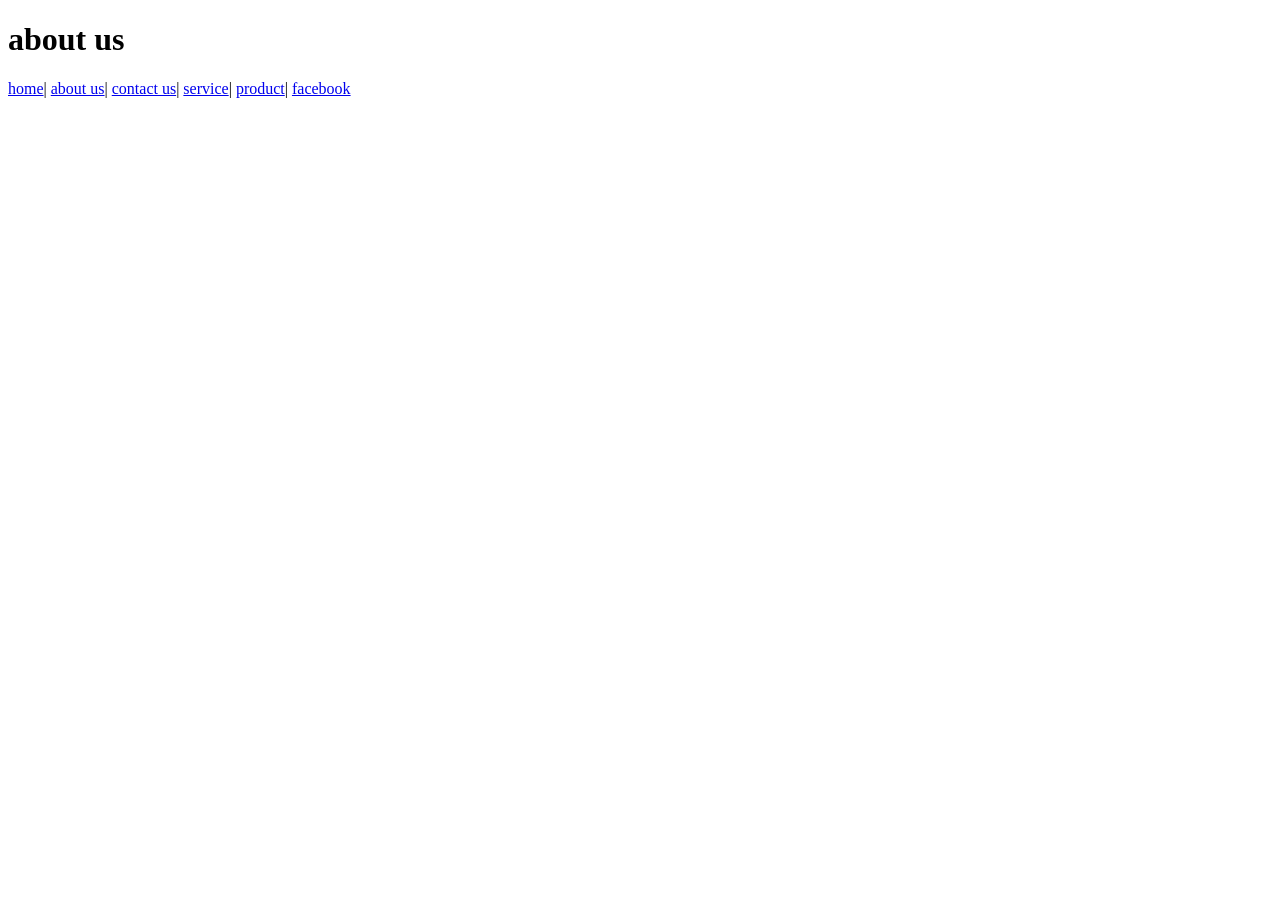
==== about.html @ d97b20ab "audio video ifram" ====
<!DOCTYPE html>
<html lang="en">
<head>
    <meta charset="UTF-8">
    <meta name="viewport" content="width=device-width, initial-scale=1.0">
    <title>Document</title>
</head>
<body>
    <header>
    
        <av>
            <h1>about us</h1>
            <a href="index.html">home</a>|
            <a href="about.html">about us</a>|
            <a href="contact.htnl">contact us</a>|
            <a href="service.html">service</a>|
            <a href="product.html">product</a>|
            <a href="https://www.facebook.com/">facebook</a>
        </av>
    </header>
</body>
</html>
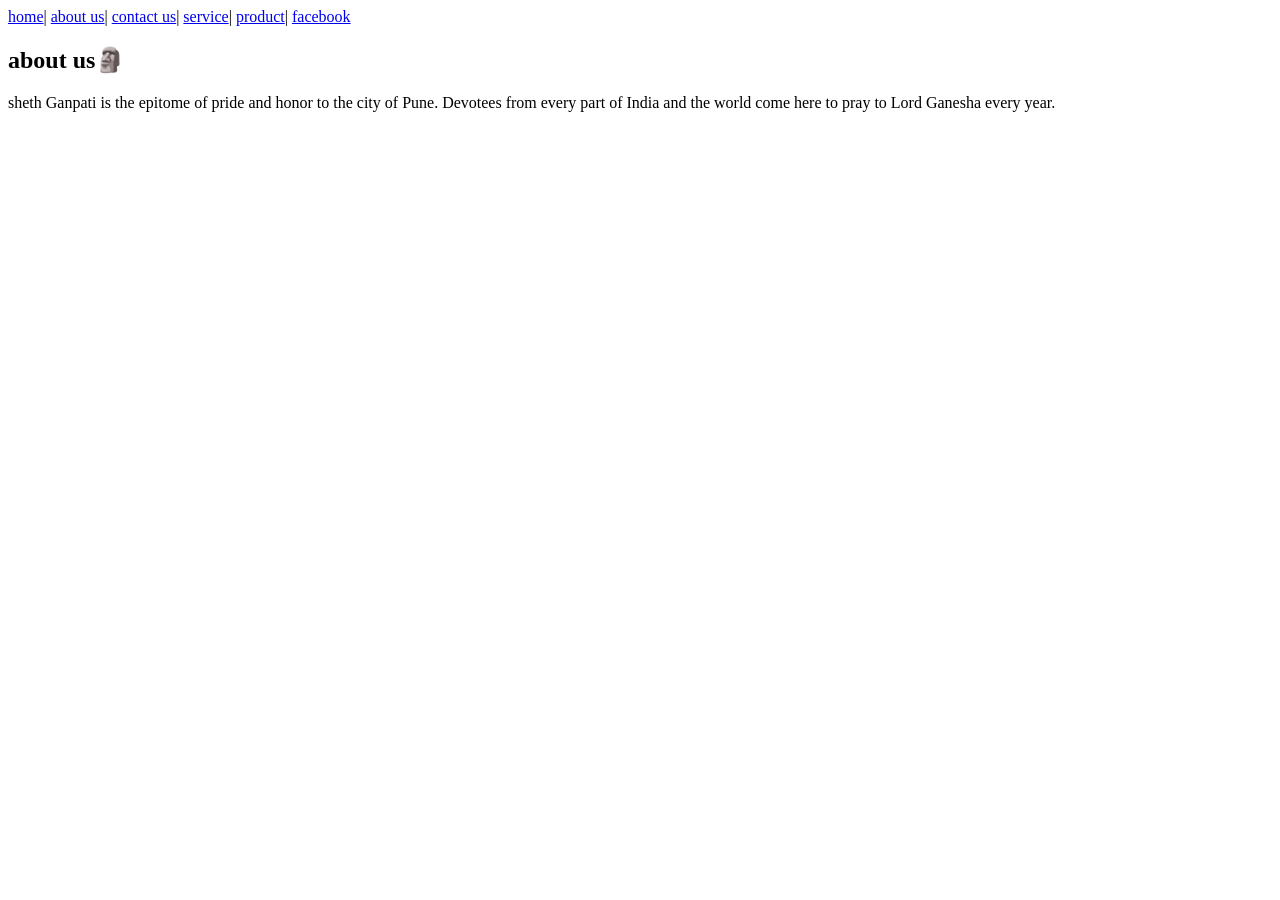
==== commit 62268668: "mareuee tag" ====
--- a/about.html
+++ b/about.html
@@ -9,14 +9,27 @@
     <header>
     
         <av>
-            <h1>about us</h1>
+            
             <a href="index.html">home</a>|
             <a href="about.html">about us</a>|
-            <a href="contact.htnl">contact us</a>|
+            <a href="contact.html">contact us</a>|
             <a href="service.html">service</a>|
             <a href="product.html">product</a>|
             <a href="https://www.facebook.com/">facebook</a>
         </av>
     </header>
+    
+    
+      <h2>about us&#128511; </h2>
+      
+            <p>
+
+            sheth 
+    Ganpati is the epitome of pride and honor to the city of Pune. Devotees from every part 
+        of India and the world come here to pray to Lord Ganesha every year.
+    </p>
+    
+
+
 </body>
 </html>
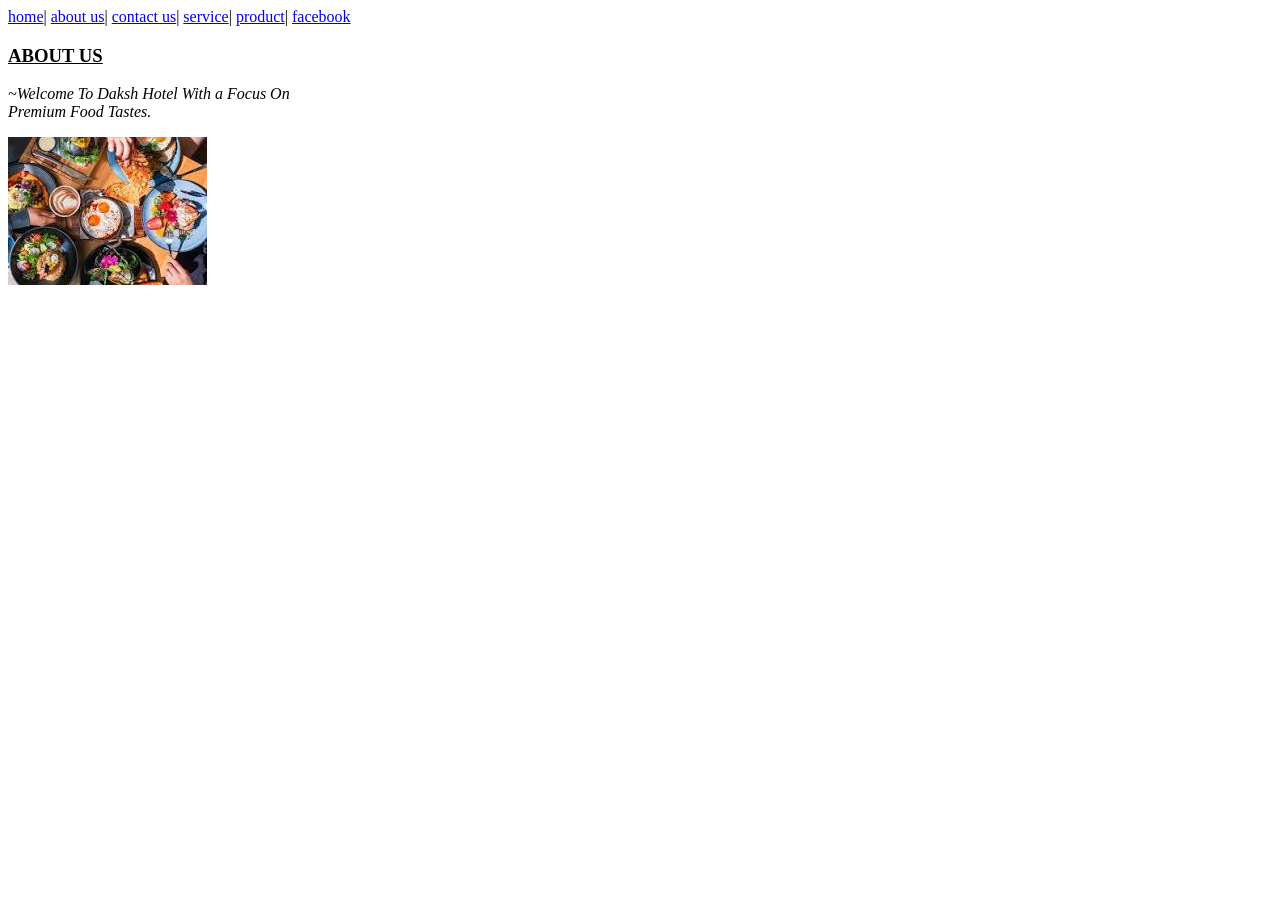
==== commit 8b18121a: "contact page and about" ====
--- a/about.html
+++ b/about.html
@@ -4,31 +4,35 @@
     <meta charset="UTF-8">
     <meta name="viewport" content="width=device-width, initial-scale=1.0">
     <title>Document</title>
+    <link href="style.css" rel="stylesheet" type="text/css"/>
 </head>
-<body>
-    <header>
+   
+
     
-        <av>
-            
+        <a>                                             </a>
             <a href="index.html">home</a>|
             <a href="about.html">about us</a>|
             <a href="contact.html">contact us</a>|
             <a href="service.html">service</a>|
             <a href="product.html">product</a>|
             <a href="https://www.facebook.com/">facebook</a>
-        </av>
+        
+    </header>
+
+
     </header>
     
     
-      <h2>about us&#128511; </h2>
-      
-            <p>
+    
+      <h3 class="t_decor_u">ABOUT US </h3>
+      <p><i> ~Welcome To Daksh Hotel With a Focus On <br>      
+        Premium Food Tastes.</i>
+        
+      </p>
+    
+                
+                <img src="images/hotel.png" >
 
-            sheth 
-    Ganpati is the epitome of pride and honor to the city of Pune. Devotees from every part 
-        of India and the world come here to pray to Lord Ganesha every year.
-    </p>
-    
 
 
 </body>
--- a/style.css
+++ b/style.css
@@ -0,0 +1,30 @@
+h1{
+    color:rgb(109, 41, 41);
+    text-shadow:4px 2px 1px;
+    font-size: 80px;
+
+}
+.t_align_c{
+    text-align: center;
+}
+
+th{
+    font-size: 50px;
+    color:rgb(red, green, blue);
+}
+.align_c{
+    align-items: center;
+}
+.t_color_red{
+    color: red;
+}
+.t_align{
+    text-align:center;
+}
+.t_color_yello{
+    color: goldenrod;
+}
+.t_decor_u{
+    text-decoration:underline;
+}
+
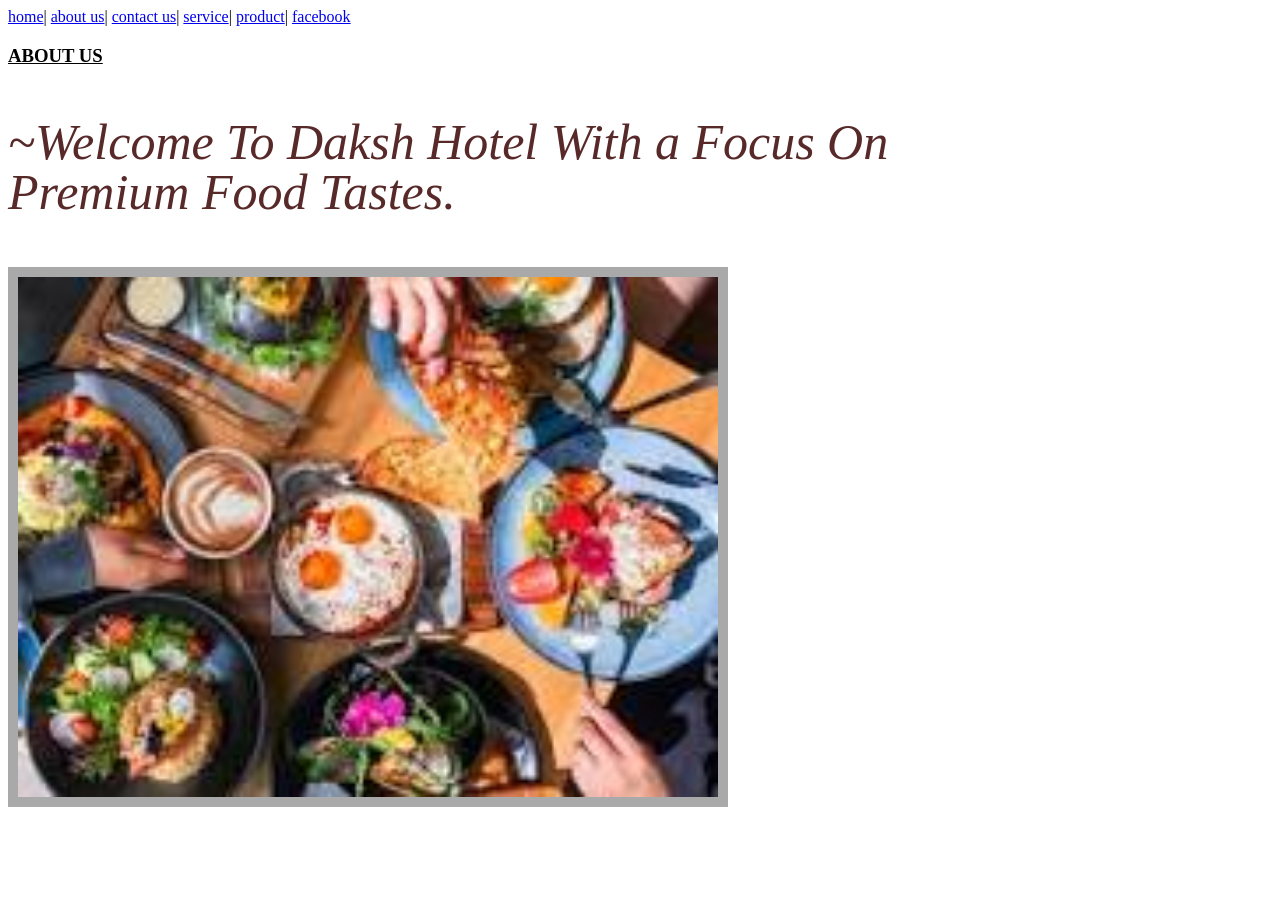
==== commit 440fbf0d: "style font and pic shadow" ====
--- a/about.html
+++ b/about.html
@@ -24,14 +24,18 @@
     
     
     
-      <h3 class="t_decor_u">ABOUT US </h3>
-      <p><i> ~Welcome To Daksh Hotel With a Focus On <br>      
+
+
+      <h3 class="t_decor_u f_family1">ABOUT US </h3>
+      
+      
+      <p class="l_height t_letter f_family2"><i> ~Welcome To Daksh Hotel With a Focus On <br>      
         Premium Food Tastes.</i>
         
       </p>
     
                 
-                <img src="images/hotel.png" >
+                <img src="images/hotel.png" class="b_border" >
 
 
 
--- a/style.css
+++ b/style.css
@@ -27,4 +27,40 @@
 .t_decor_u{
     text-decoration:underline;
 }
-
+.t_color{
+    color: rgb(5, 61, 3);
+}
+.t_over_o{
+    text-decoration: overline;
+}
+.f_family1{
+    font-family:cursive;
+}
+.l_height{
+    line-height:20px;
+}
+.b_shadow1{
+    box-shadow: 10px 5px 1px skyblue;
+    width:500px;
+    
+}
+.b_border{
+border: 10px solid darkgray;
+width: 700px;;
+}
+.w_width{
+    width: 200px;
+}
+.b_shadow2{
+    filter:drop-shadow(10px 8px 6px rgb(57, 57, 78));
+}
+.f_fmaliy2{
+    font-family:'Times New Roman',serif;
+    font-size:100px;
+}
+.f_family2{
+    font-style: italic;
+    font-size: 50px;
+    color: rgb(88, 41, 41);
+    line-height:50px;
+}
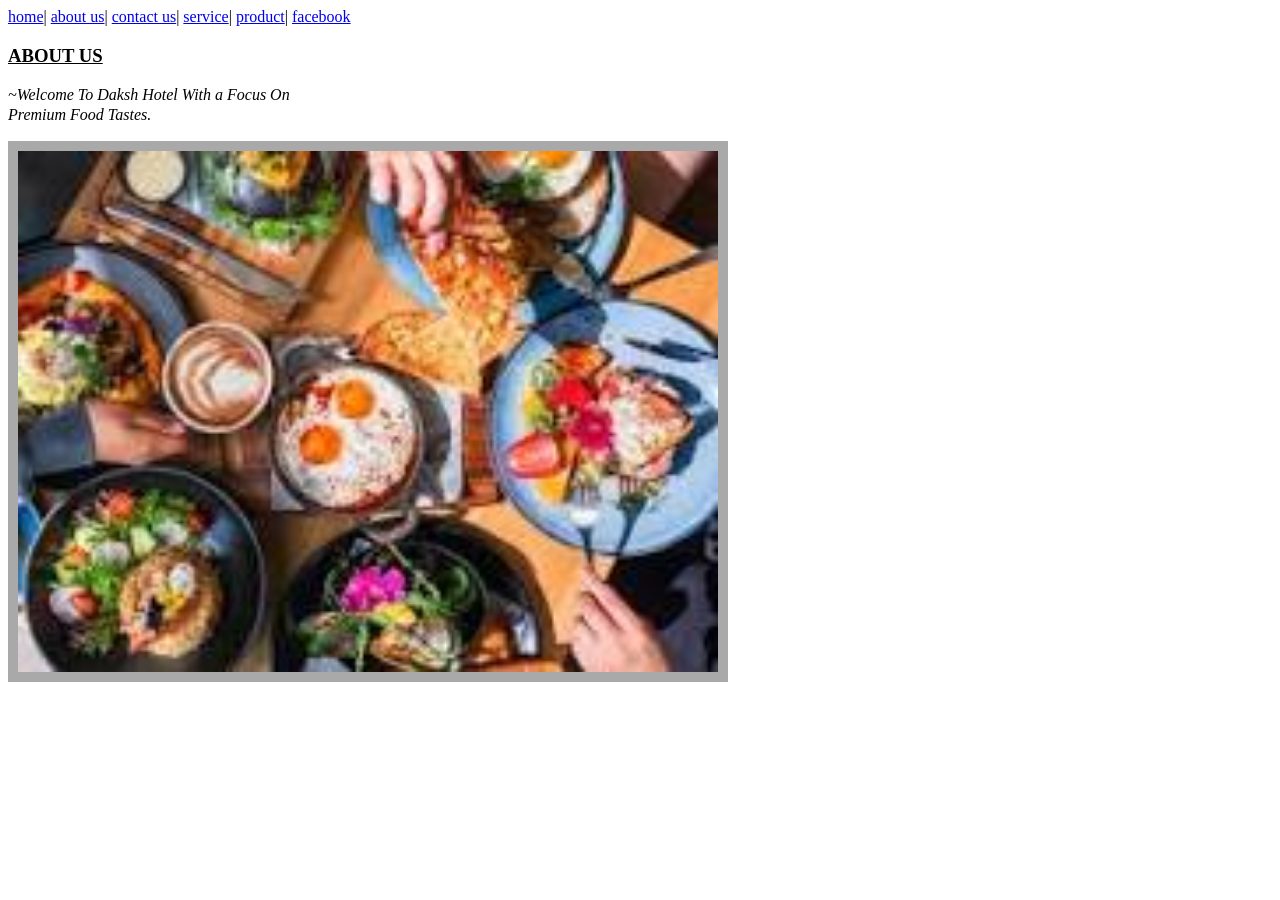
==== commit 089190f8: "noothing" ====
--- a/about.html
+++ b/about.html
@@ -29,7 +29,7 @@
       <h3 class="t_decor_u f_family1">ABOUT US </h3>
       
       
-      <p class="l_height t_letter f_family2"><i> ~Welcome To Daksh Hotel With a Focus On <br>      
+      <p class="l_height t_lette"><i> ~Welcome To Daksh Hotel With a Focus On <br>      
         Premium Food Tastes.</i>
         
       </p>
--- a/style.css
+++ b/style.css
@@ -24,7 +24,7 @@
 .t_color_yello{
     color: goldenrod;
 }
-.t_decor_u{
+.f_family1{
     text-decoration:underline;
 }
 .t_color{
